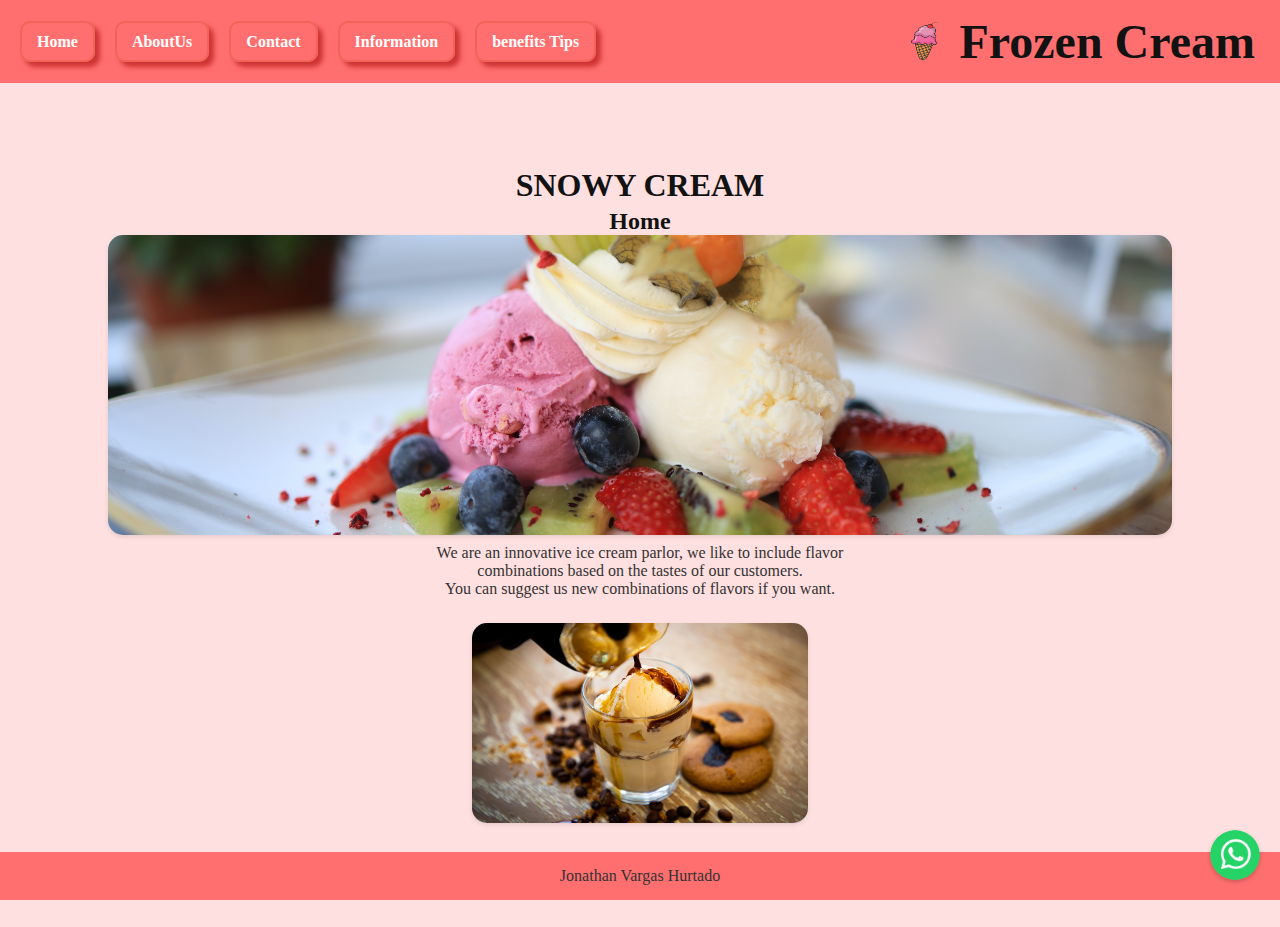
==== Index.html @ 87417dc0 "commit inicial" ====
<!DOCTYPE html>
<html lang="en">

<head>
    <meta charset="UTF-8">
    <meta name="viewport" content="width=device-width, initial-scale=1.0">
    <title>Home</title>
    <link rel="icon" type="image/x-icon" href="./ResourcesElevemosElEstilo/favicon.png">
    <link rel="stylesheet" href="./Style.css">
</head>

<body>
    <header>
        <div class="logo">
            <img src="./ResourcesElevemosElEstilo/icon.png" alt="Logo">
            <h1>Frozen Cream</h1>
        </div>
        <nav>
            <ul>
                <li><a href="index.html">Home</a></li>
                <li><a href="aboutUs.html">AboutUs</a></li>
                <li><a href="contact.html">Contact</a></li>
                <li><a href="Information.html">Information</a></li>
                <li><a href="benefits Tips.html">benefits Tips</a></li>
            </ul>
        </nav>
    </header>
    <main>
        <h1>SNOWY CREAM</h1>
        <h2>Home</h2>
        <div class="image-banner">
            <img src="./ResourcesElevemosElEstilo/image1.jpg" alt="Image Banner">
        </div>
        <p>
            We are an innovative ice cream parlor, we like to include flavor<br>
            combinations based on the tastes of our customers.<br>
            You can suggest us new combinations of flavors if you want.
        </p>
        <div class="image1">
            <img src="./ResourcesElevemosElEstilo/image2.jpg" alt="Image 1">
        </div>
    </main>
    <footer>
        <p>Jonathan Vargas Hurtado</p>
    </footer>
    <a class="whatsapp" href="whatsap" target="_blank">
        <img src="./ResourcesElevemosElEstilo/whatsappicon.png" alt="WhatsApp">
    </a>
</body>

</html>
---- Style.css ----
* {
  --primary-color: #ff6f6f;
  --secondary-color: #ffb6b6;
  --background-color: #ffe0e0;
  --text-color: #333;
  --highlight-color: #d93636;
  --font-family: "Arial", sans-serif;
  margin: 0%;
  padding: 0%;
  box-sizing: border-box;
}

header {
  background-color: var(--primary-color);
  padding: 10px 20px;
  display: flex;
  flex-direction: row-reverse;
  justify-content: space-between;
  align-items: center;
  position: sticky;
  top: 0;
  z-index: 1000;
}

header .logo {
  display: flex;
  align-items: center;
  font-size: 1.5em;
  font-weight: bold;
  color: white;
}

header .logo img {
  width: 40px;
  height: 40px;
  margin-right: 10px;
}

nav ul {
  list-style: none;
  margin: 0;
  padding: 0;
  display: flex;
  gap: 20px;
}

nav ul li {
  display: inline;
}

nav ul li a {
  align-self: hover;
  position: relative;
  align-self: flex-end;
  text-decoration: none;
  color: white;
  font-weight: bold;
  padding: 10px 15px;
  border: 2px #f0645a solid;
  border-radius: 10px;
  box-shadow: 5px 5px 5px 0px #ce3333;
}

nav ul li a:hover,
nav ul li a.active {
  background-color: var(rgb(163, 151, 151));
}

main {
  background-color: #ffe0e0;
  text-align: center;
  padding: 80px;
}
.main3 {
  /*module information*/
  flex: 1;
  display: flex;
  flex-direction: column;
  align-items: center;
  justify-content: center;
  padding: 250px;
}
.main5 {
  /*module benefits*/
  flex: 1;
  display: flex;
  flex-direction: column;
  align-items: center;
  justify-content: center;
}
.content1 {
  /*module benefits*/
  display: flex;
  flex-direction: row;
  flex-wrap: nowrap;
  width: 400%;
  max-width: 800px;
  margin: 20px 20px;
  border: 2px #f0645a solid;
  background-color: #d1bfbf;
  padding: 10px;
  border-radius: 30px;
}

.section1 {
  /*module benefits*/
  position: absolute;
  top: 30%;
  left: 50%;
}
.foto1 {
  width: 35%; /*module benefits*/
  border: 2px #f0645a solid;
  border-radius: 30px;
}
.content2 {
  /*module benefits*/
  display: flex;
  flex-direction: row;
  flex-wrap: nowrap;
  width: 400%;
  max-width: 800px;
  margin: 20px 20px;
  border: 2px #f0645a solid;
  background-color: #d1bfbf;
  padding: 10px;
  border-radius: 30px;
}
.section2 {
  /*module benefits*/
  position: absolute;
  top: 60%;
  left: 50%;
}
.foto2 {
  /*module benefits*/
  width: 30vh;
  height: 30vh;
  border: 2px #f0645a solid;
  border-radius: 30px;
}

.rating {
  /*module benefits*/
  display: flex;
}

.star {
  /*module benefits*/

  font-size: 2em;
  color: gold;
  padding: 0 5px;
}

h1,
h2 {
  color: #131212;
}

.table-container {
  /*module information*/
  display: flex;
  flex-direction: column;
  border: 5px solid #d93636;
  width: 80%;
  max-width: 800px;
  margin: 20px 0;
}

.table-row {
  /*modolo information*/
  display: flex;
}

.table-cell {
  /*modolo information*/
  flex: 1;
  padding: 10px;
  border: 1px solid #cf1010;
  text-align: center;
}

.table-header .table-cell {
  /*modolo information*/
  font-weight: bold;
  background-color: #ff6f6f;
}

h1 {
  color: var(rgb(216, 8, 8));
  margin: 4px 5px;
}

.image-banner img {
  width: 95%;
  height: 300px; /* Fixed height for the banner image */
  border-radius: 15px;
  object-fit: cover; /* Ensure the image covers the entire area */
  box-shadow: 0 2px 4px rgba(0, 0, 0, 0.1);
}

p {
  color: var(--text-color);
  margin: 5px 0;
}
.uno {
  position: absolute;
  top: 50px;
  left: 60%;
}
.dos {
  position: absolute;
  top: 40%;
  left: 60%;
}
.tres {
  position: absolute;
  top: 80%;
  left: 60%;
}

.image1 img {
  width: 30%;
  height: 200px;
  border-radius: 15px;
  object-fit: cover;
  margin: 20px 0;
  box-shadow: 0 2px 4px rgba(0, 0, 0, 0.1);
}

.image-section {
  position: relative;
  display: flex;
  flex-direction: column;
  flex-wrap: wrap;
  align-content: center;
  gap: 20px;
}

.image-item {
  width: 18%;
  height: 180px;
  border-radius: 40px;
  object-fit: cover;
  box-shadow: 0 2px 4px rgba(0, 0, 0, 0.1);
}
.contact {
  width: 40%;
  height: 200%;
  border-radius: 40px;
}
footer {
  align-self: hover;
  background-color: var(--primary-color);
  padding: 10px 0;
  text-align: center;
  color: white;
  position: fixed;
  width: 100%;
  bottom: 0;
}

.whatsapp {
  position: fixed;
  bottom: 20px;
  right: 20px;
  width: 50px;
  height: 50px;
  border-radius: 50%;
  box-shadow: 0 2px 4px rgba(0, 0, 0, 0.2);
}

.whatsapp img {
  width: 100%;
  height: 100%;
  border-radius: 50%;
}
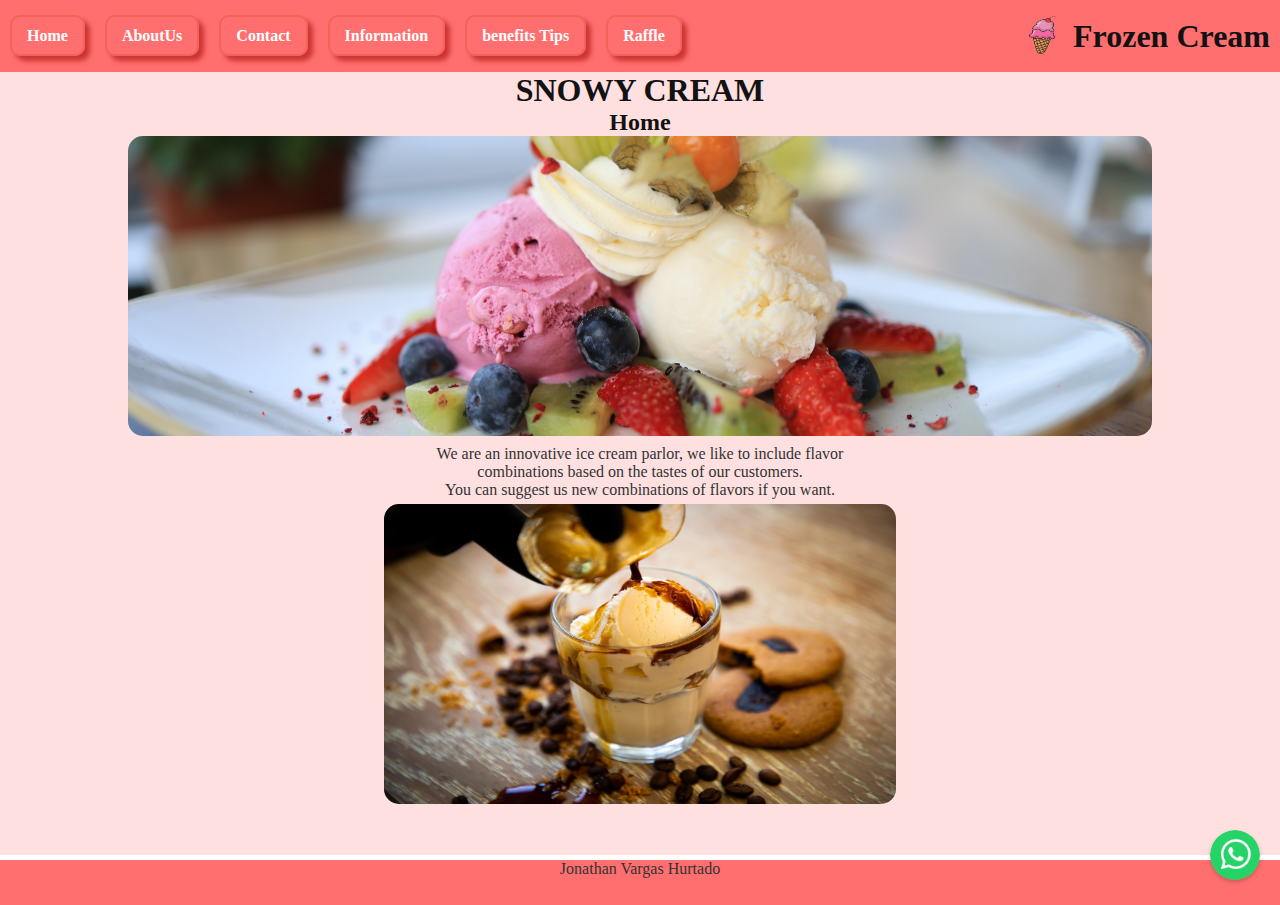
==== commit 0095e763: "ajustes inicio raffle" ====
--- a/Index.html
+++ b/Index.html
@@ -22,6 +22,7 @@
                 <li><a href="contact.html">Contact</a></li>
                 <li><a href="Information.html">Information</a></li>
                 <li><a href="benefits Tips.html">benefits Tips</a></li>
+                <li><a href="./Raffle.html">Raffle</a> </li>
             </ul>
         </nav>
     </header>
--- a/Style.css
+++ b/Style.css
@@ -12,22 +12,21 @@
 
 header {
   background-color: var(--primary-color);
-  padding: 10px 20px;
   display: flex;
   flex-direction: row-reverse;
   justify-content: space-between;
   align-items: center;
   position: sticky;
-  top: 0;
+  padding: 10px;
+  min-height: 8vh;
   z-index: 1000;
 }
 
 header .logo {
   display: flex;
   align-items: center;
-  font-size: 1.5em;
+  font-size: 1;
   font-weight: bold;
-  color: white;
 }
 
 header .logo img {
@@ -67,27 +66,37 @@
 }
 
 main {
+  display: flex;
+  flex-direction: column;
   background-color: #ffe0e0;
-  text-align: center;
-  padding: 80px;
-}
+  min-width: 100vh;
+  height: 87vh;
+}
+
+h1,
+h2 {
+  color: #131212;
+  text-align: center;
+}
+
+p {
+  color: var(--text-color);
+  margin: 5px 0;
+  text-align: center;
+}
+
 .main3 {
   /*module information*/
-  flex: 1;
-  display: flex;
-  flex-direction: column;
   align-items: center;
   justify-content: center;
-  padding: 250px;
-}
+}
+
 .main5 {
   /*module benefits*/
-  flex: 1;
-  display: flex;
-  flex-direction: column;
   align-items: center;
   justify-content: center;
 }
+
 .content1 {
   /*module benefits*/
   display: flex;
@@ -108,11 +117,14 @@
   top: 30%;
   left: 50%;
 }
+
 .foto1 {
-  width: 35%; /*module benefits*/
-  border: 2px #f0645a solid;
-  border-radius: 30px;
-}
+  /*module benefits*/
+  width: 35%;
+  border: 2px #f0645a solid;
+  border-radius: 30px;
+}
+
 .content2 {
   /*module benefits*/
   display: flex;
@@ -126,12 +138,14 @@
   padding: 10px;
   border-radius: 30px;
 }
+
 .section2 {
   /*module benefits*/
   position: absolute;
   top: 60%;
   left: 50%;
 }
+
 .foto2 {
   /*module benefits*/
   width: 30vh;
@@ -153,28 +167,23 @@
   padding: 0 5px;
 }
 
-h1,
-h2 {
-  color: #131212;
-}
-
 .table-container {
   /*module information*/
   display: flex;
   flex-direction: column;
   border: 5px solid #d93636;
-  width: 80%;
+  width: 100%;
   max-width: 800px;
-  margin: 20px 0;
+  margin: 10% 0;
 }
 
 .table-row {
-  /*modolo information*/
+  /*module information*/
   display: flex;
 }
 
 .table-cell {
-  /*modolo information*/
+  /*module information*/
   flex: 1;
   padding: 10px;
   border: 1px solid #cf1010;
@@ -182,54 +191,54 @@
 }
 
 .table-header .table-cell {
-  /*modolo information*/
+  /*module information*/
   font-weight: bold;
   background-color: #ff6f6f;
 }
 
-h1 {
-  color: var(rgb(216, 8, 8));
-  margin: 4px 5px;
-}
-
-.image-banner img {
-  width: 95%;
-  height: 300px; /* Fixed height for the banner image */
+.image-banner img { 
+  /*module index*/
+  position: relative;
+  left: 10%;
+  width: 80%;
+  height: 300px;
   border-radius: 15px;
-  object-fit: cover; /* Ensure the image covers the entire area */
-  box-shadow: 0 2px 4px rgba(0, 0, 0, 0.1);
-}
-
-p {
-  color: var(--text-color);
-  margin: 5px 0;
-}
+  object-fit: cover;
+}
+
+.image1 img { 
+  /*module index*/
+  position: relative;
+  left: 30%;
+  width: 40%;
+  height: 300px;
+  border-radius: 15px;
+}
+
 .uno {
+  /*module AboutUs*/
   position: absolute;
   top: 50px;
   left: 60%;
 }
+
 .dos {
+  /*module AboutUs*/
   position: absolute;
   top: 40%;
   left: 60%;
 }
+
 .tres {
+  /*module AboutUs*/
   position: absolute;
   top: 80%;
   left: 60%;
 }
 
-.image1 img {
-  width: 30%;
-  height: 200px;
-  border-radius: 15px;
-  object-fit: cover;
-  margin: 20px 0;
-  box-shadow: 0 2px 4px rgba(0, 0, 0, 0.1);
-}
 
 .image-section {
+  /*module AboutUs*/
   position: relative;
   display: flex;
   flex-direction: column;
@@ -239,26 +248,33 @@
 }
 
 .image-item {
+  /*module AboutUs*/
   width: 18%;
   height: 180px;
   border-radius: 40px;
   object-fit: cover;
-  box-shadow: 0 2px 4px rgba(0, 0, 0, 0.1);
-}
+}
+
 .contact {
-  width: 40%;
+  /*module contact*/
+  position: relative;
+  left: 25%;
+  width: 48%;
   height: 200%;
   border-radius: 40px;
-}
+  object-fit: cover;
+}
+form{
+
+}
+
 footer {
   align-self: hover;
   background-color: var(--primary-color);
-  padding: 10px 0;
-  text-align: center;
-  color: white;
-  position: fixed;
-  width: 100%;
-  bottom: 0;
+  text-align: center;
+  position: sticky;
+  min-height: 5vh;
+
 }
 
 .whatsapp {
@@ -275,4 +291,4 @@
   width: 100%;
   height: 100%;
   border-radius: 50%;
-}
+}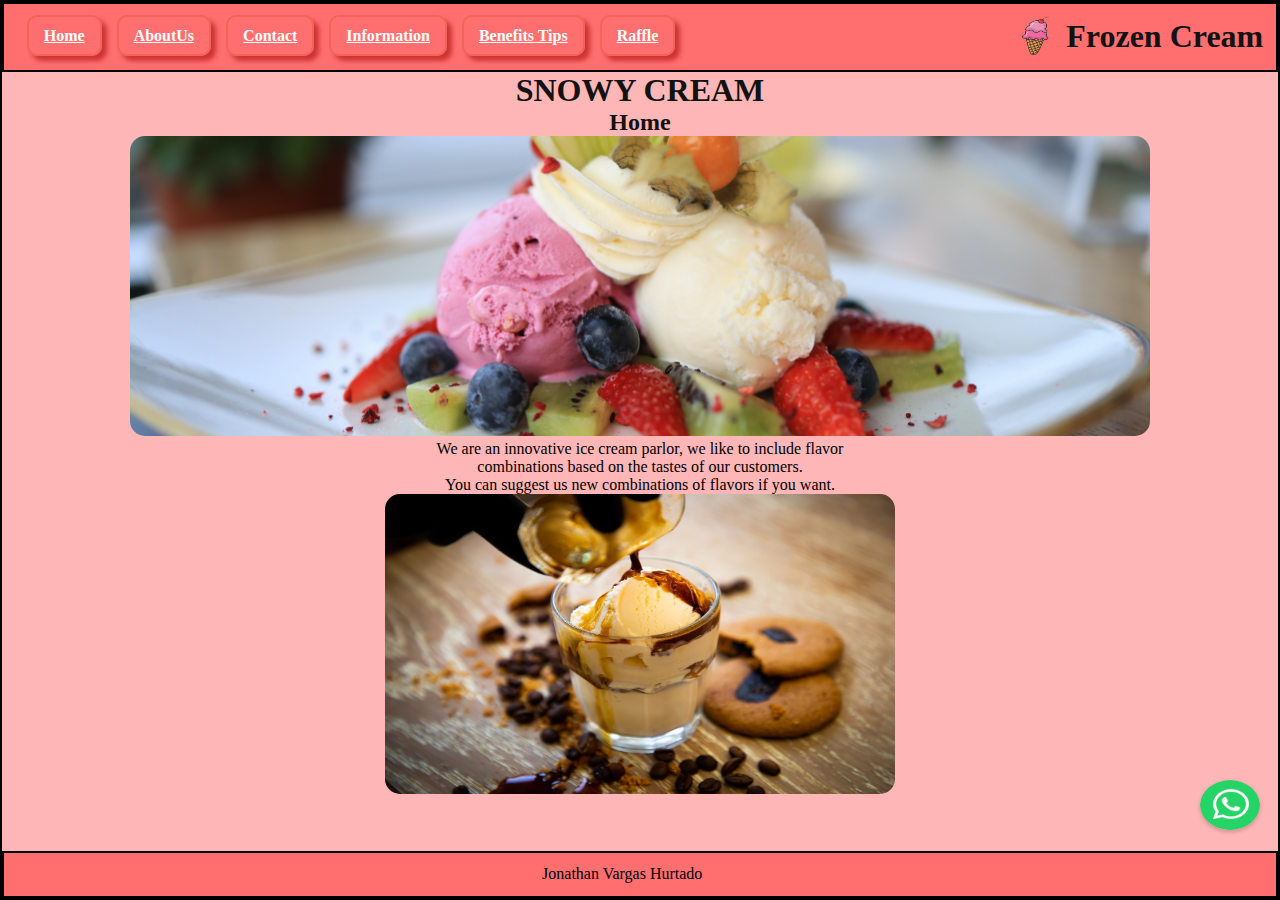
==== commit 2db64c1e: "cambios" ====
--- a/Index.html
+++ b/Index.html
@@ -1,52 +1,56 @@
 <!DOCTYPE html>
-<html lang="en">
+<html lang="es">
+  <head>
+    <meta charset="UTF-8" />
+    <meta name="viewport" content="width=device-width, initial-scale=1.0" />
+    <title>Home</title>
+    <link
+      rel="icon"
+      type="image/x-icon"
+      href="./ResourcesElevemosElEstilo/favicon.png"
+    />
+    <link rel="stylesheet" href="./Style.css" />
+  </head>
 
-<head>
-    <meta charset="UTF-8">
-    <meta name="viewport" content="width=device-width, initial-scale=1.0">
-    <title>Home</title>
-    <link rel="icon" type="image/x-icon" href="./ResourcesElevemosElEstilo/favicon.png">
-    <link rel="stylesheet" href="./Style.css">
-</head>
-
-<body>
+  <body>
+    <div class="layout">
     <header>
-        <div class="logo">
-            <img src="./ResourcesElevemosElEstilo/icon.png" alt="Logo">
-            <h1>Frozen Cream</h1>
-        </div>
-        <nav>
-            <ul>
-                <li><a href="index.html">Home</a></li>
-                <li><a href="aboutUs.html">AboutUs</a></li>
-                <li><a href="contact.html">Contact</a></li>
-                <li><a href="Information.html">Information</a></li>
-                <li><a href="benefits Tips.html">benefits Tips</a></li>
-                <li><a href="./Raffle.html">Raffle</a> </li>
-            </ul>
-        </nav>
+      <div class="logo">
+        <img src="./ResourcesElevemosElEstilo/icon.png" alt="Logo" />
+        <h1>Frozen Cream</h1>
+      </div>
+      <nav>
+        <ul>
+          <li><a href="./index.html">Home</a></li>
+          <li><a href="./aboutus.html">AboutUs</a></li>
+          <li><a href="./contact.html">Contact</a></li>
+          <li><a href="./information.html">Information</a></li>
+          <li><a href="./benefits_tips.html">Benefits Tips</a></li>
+          <li><a href="./raffle.html">Raffle</a></li>
+        </ul>
+      </nav>
     </header>
     <main>
-        <h1>SNOWY CREAM</h1>
-        <h2>Home</h2>
-        <div class="image-banner">
-            <img src="./ResourcesElevemosElEstilo/image1.jpg" alt="Image Banner">
-        </div>
-        <p>
-            We are an innovative ice cream parlor, we like to include flavor<br>
-            combinations based on the tastes of our customers.<br>
-            You can suggest us new combinations of flavors if you want.
-        </p>
-        <div class="image1">
-            <img src="./ResourcesElevemosElEstilo/image2.jpg" alt="Image 1">
-        </div>
+      <h1>SNOWY CREAM</h1>
+      <h2>Home</h2>
+      <div class="image-banner">
+        <img src="./ResourcesElevemosElEstilo/image1.jpg" alt="Image Banner" />
+      </div>
+      <p>
+        We are an innovative ice cream parlor, we like to include flavor<br />
+        combinations based on the tastes of our customers.<br />
+        You can suggest us new combinations of flavors if you want.
+      </p>
+      <div class="image1">
+        <img src="./ResourcesElevemosElEstilo/image2.jpg" alt="Image 1" />
+      </div>
     </main>
     <footer>
-        <p>Jonathan Vargas Hurtado</p>
+      <p class="pf">Jonathan Vargas Hurtado</p>
     </footer>
     <a class="whatsapp" href="whatsap" target="_blank">
-        <img src="./ResourcesElevemosElEstilo/whatsappicon.png" alt="WhatsApp">
+      <img src="./ResourcesElevemosElEstilo/whatsappicon.png" alt="WhatsApp" />
     </a>
-</body>
-
-</html>+</div>
+  </body>
+</html>
--- a/Style.css
+++ b/Style.css
@@ -1,25 +1,35 @@
 * {
+  margin: 0%;
+  padding: 0%;
+  box-sizing: border-box;
   --primary-color: #ff6f6f;
   --secondary-color: #ffb6b6;
   --background-color: #ffe0e0;
   --text-color: #333;
   --highlight-color: #d93636;
   --font-family: "Arial", sans-serif;
-  margin: 0%;
-  padding: 0%;
-  box-sizing: border-box;
-}
-
-header {
+}
+
+.layout {
+  background-color: var(--secondary-color);
+  min-height: 100vh;
+  display: flex;
+  flex-direction: column;
+  border: 2px solid;
+}
+main {
+  flex-grow: 1;
+}
+header,footer {
   background-color: var(--primary-color);
   display: flex;
   flex-direction: row-reverse;
   justify-content: space-between;
-  align-items: center;
   position: sticky;
-  padding: 10px;
-  min-height: 8vh;
+  padding: 1%;
+  min-height: 5vh;
   z-index: 1000;
+  border: 2px solid;
 }
 
 header .logo {
@@ -37,40 +47,19 @@
 
 nav ul {
   list-style: none;
-  margin: 0;
-  padding: 0;
-  display: flex;
-  gap: 20px;
-}
-
-nav ul li {
-  display: inline;
+  padding: 10px;
+  display: flex;
+  gap: 15px;
 }
 
 nav ul li a {
   align-self: hover;
-  position: relative;
-  align-self: flex-end;
-  text-decoration: none;
   color: white;
   font-weight: bold;
   padding: 10px 15px;
   border: 2px #f0645a solid;
   border-radius: 10px;
   box-shadow: 5px 5px 5px 0px #ce3333;
-}
-
-nav ul li a:hover,
-nav ul li a.active {
-  background-color: var(rgb(163, 151, 151));
-}
-
-main {
-  display: flex;
-  flex-direction: column;
-  background-color: #ffe0e0;
-  min-width: 100vh;
-  height: 87vh;
 }
 
 h1,
@@ -78,80 +67,59 @@
   color: #131212;
   text-align: center;
 }
-
 p {
-  color: var(--text-color);
-  margin: 5px 0;
   text-align: center;
 }
 
-.main3 {
-  /*module information*/
+.content1 {
+  /*module benefits*/
+  display: flex;
+  position: relative;
+  left: 30%;
+  flex-wrap: wrap;
+  justify-content: space-between;
   align-items: center;
-  justify-content: center;
-}
-
-.main5 {
-  /*module benefits*/
+  margin: 20px 20px;
+  border: 2px #f0645a solid;
+  background-color: #d1bfbf;
+  padding: 20px;
+  border-radius: 30px;
+  width: 40%;
+}
+
+.content2 {
+  /*module benefits*/
+  display: flex;
+    position: relative;
+  left: 30%;
+  flex-wrap: wrap;
+  justify-content: space-between;
   align-items: center;
-  justify-content: center;
-}
-
-.content1 {
-  /*module benefits*/
-  display: flex;
-  flex-direction: row;
-  flex-wrap: nowrap;
-  width: 400%;
-  max-width: 800px;
   margin: 20px 20px;
   border: 2px #f0645a solid;
   background-color: #d1bfbf;
-  padding: 10px;
-  border-radius: 30px;
-}
-
-.section1 {
-  /*module benefits*/
-  position: absolute;
-  top: 30%;
-  left: 50%;
+  padding: 20px;
+  border-radius: 30px;
+  width: 40%;
+  
 }
 
 .foto1 {
-  /*module benefits*/
-  width: 35%;
-  border: 2px #f0645a solid;
-  border-radius: 30px;
-}
-
-.content2 {
-  /*module benefits*/
-  display: flex;
-  flex-direction: row;
-  flex-wrap: nowrap;
-  width: 400%;
-  max-width: 800px;
-  margin: 20px 20px;
-  border: 2px #f0645a solid;
-  background-color: #d1bfbf;
-  padding: 10px;
-  border-radius: 30px;
-}
-
-.section2 {
-  /*module benefits*/
-  position: absolute;
-  top: 60%;
-  left: 50%;
-}
-
-.foto2 {
   /*module benefits*/
   width: 30vh;
   height: 30vh;
   border: 2px #f0645a solid;
   border-radius: 30px;
+  object-fit: cover;
+}
+
+.foto2 {
+  /*module benefits*/
+  width: 30vh;
+  height: 30vh;
+  border: 2px #f0645a solid;
+  border-radius: 30px;
+  object-fit: cover;
 }
 
 .rating {
@@ -162,41 +130,24 @@
 .star {
   /*module benefits*/
 
-  font-size: 2em;
+  font-size: 3vh;
   color: gold;
-  padding: 0 5px;
-}
-
-.table-container {
+  padding: 0 10px;
+}
+
+.container{
   /*module information*/
+  padding: 50px;
   display: flex;
   flex-direction: column;
-  border: 5px solid #d93636;
-  width: 100%;
-  max-width: 800px;
-  margin: 10% 0;
-}
-
-.table-row {
-  /*module information*/
-  display: flex;
-}
-
-.table-cell {
-  /*module information*/
-  flex: 1;
-  padding: 10px;
-  border: 1px solid #cf1010;
   text-align: center;
-}
-
-.table-header .table-cell {
-  /*module information*/
-  font-weight: bold;
-  background-color: #ff6f6f;
-}
-
-.image-banner img { 
+  gap: px;
+  
+}
+table,tr,td, th{
+  border: 1px solid var(--highlight-color);
+}
+.image-banner img {
   /*module index*/
   position: relative;
   left: 10%;
@@ -206,7 +157,7 @@
   object-fit: cover;
 }
 
-.image1 img { 
+.image1 img {
   /*module index*/
   position: relative;
   left: 30%;
@@ -236,7 +187,6 @@
   left: 60%;
 }
 
-
 .image-section {
   /*module AboutUs*/
   position: relative;
@@ -244,13 +194,14 @@
   flex-direction: column;
   flex-wrap: wrap;
   align-content: center;
-  gap: 20px;
+  margin: 1%;
+  gap: 50px;
 }
 
 .image-item {
   /*module AboutUs*/
   width: 18%;
-  height: 180px;
+  height: 20vh;
   border-radius: 40px;
   object-fit: cover;
 }
@@ -264,30 +215,28 @@
   border-radius: 40px;
   object-fit: cover;
 }
-form{
-
-}
-
-footer {
-  align-self: hover;
-  background-color: var(--primary-color);
-  text-align: center;
-  position: sticky;
-  min-height: 5vh;
-
-}
-
+
+form {
+
+}
+.pf {
+  /*module footer*/
+  position: relative;
+  right: 45%;
+}
 .whatsapp {
-  position: fixed;
-  bottom: 20px;
+  /*module footer*/
+  position: absolute;
+  bottom: 70px;
   right: 20px;
-  width: 50px;
+  width: 60px;
   height: 50px;
   border-radius: 50%;
   box-shadow: 0 2px 4px rgba(0, 0, 0, 0.2);
 }
 
 .whatsapp img {
+  /*module footer*/
   width: 100%;
   height: 100%;
   border-radius: 50%;
